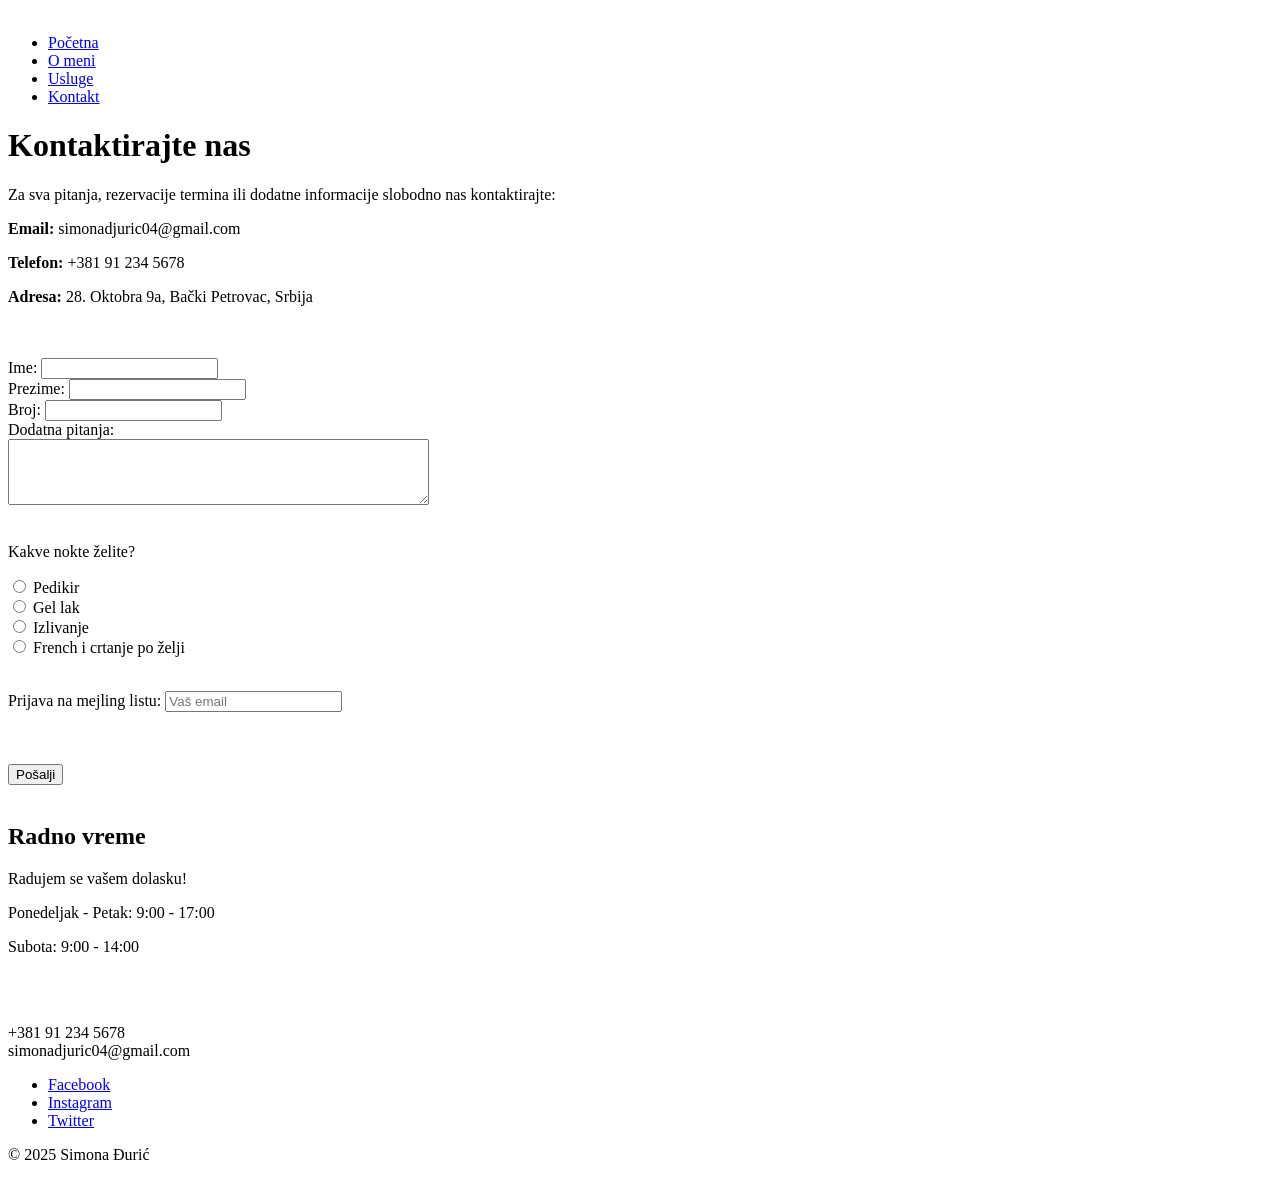
==== stranice/kontakt.html @ bb042978 "Add files via upload" ====
<!DOCTYPE html>
<html lang="sr">
<head>
    <meta charset="UTF-8">
    <meta name="viewport" content="width=device-width, initial-scale=1.0">
    <title>Kontakt</title>
    <link rel="stylesheet" href="kontakt.css">
    <link rel="icon" href="../slike/simona.png">
</head>
<body>
    <nav>
        <ul class="stranice">
            <img src="../slike/Simona.png"  alt="" class="logo"></img>
            <li><a href="index.html">Početna</a></li>
            <li><a href="omeni.html">O meni</a></li>
            <li><a href="usluge.html">Usluge</a></li>
            <li><a href="kontakt.html">Kontakt</a></li>
        </ul>
    </nav>

    <h1>Kontaktirajte nas</h1>
    <p>Za sva pitanja, rezervacije termina ili dodatne informacije slobodno nas kontaktirajte:</p>
    <p><strong>Email:</strong> simonadjuric04@gmail.com</p>
    <p><strong>Telefon:</strong> +381 91 234 5678</p>
    <p><strong>Adresa:</strong> 28. Oktobra 9a, Bački Petrovac, Srbija</p>
    <br><br>

    <form id="Kontakt" action="kontakt.php" method="POST">
        <label for="firstName">Ime:</label>
        <input type="text" id="firstName" name="firstName" required>
        <br>
        <label for="lastName">Prezime:</label>
        <input type="text" id="lastName" name="lastName" required>
        <br>
        <label for="number">Broj:</label>
        <input type="text" id="number" name="number" required>
        <br>
        <label for="freeform">Dodatna pitanja:</label>
        <br>
        <textarea id="freeform" name="freeform" rows="4" cols="50"></textarea>
        <br><br>

        <p>Kakve nokte želite?</p>
        <input onclick="cenaUsluge('pedikir')" type="radio" name="Nokti" value="pedikir"> Pedikir<br>
        <input onclick="cenaUsluge('gel lak')" type="radio" name="Nokti" value="gel lak"> Gel lak<br>
        <input onclick="cenaUsluge('izlivanje')" type="radio" name="Nokti" value="izlivanje"> Izlivanje<br>
        <input onclick="cenaUsluge('french')" type="radio" name="Nokti" value="french"> French i crtanje po želji<br>
        <p id="rezultat"></p>
        <br>

        <label for="newsletter_email">Prijava na mejling listu:</label>
        <input type="email" id="newsletter_email" name="newsletter_email" placeholder="Vaš email">
        <br><br><br>

        <p id="rezultat"></p>
        <button type="submit">Pošalji</button>
    </form>
    <br>

    <h2>Radno vreme</h2>
    <p>Radujem se vašem dolasku!</p>
    <p>Ponedeljak - Petak: 9:00 - 17:00</p>
    <p>Subota: 9:00 - 14:00</p>
<br> <br>

<footer class="footer">
    <div class="footer-left">
        <p>+381 91 234 5678 <br>simonadjuric04@gmail.com</p>
    </div>

    <div class="footer-center">
        <ul class="social">
            <li><a href="https://www.facebook.com/">Facebook</a></li>
            <li><a href="https://www.instagram.com/">Instagram</a></li>
            <li><a href="https://www.twitter.com/">Twitter</a></li>
        </ul>
    </div>

    <div class="footer-right">
        <p>© 2025 Simona Đurić</p>
    </div>
</footer>


    <script>
        function cenaUsluge(usluga) {
            const rezultat = document.getElementById('rezultat');
            if (usluga === 'french') {
                rezultat.textContent = '+200 RSD';
            }
            else if (usluga === 'pedikir') {
                rezultat.textContent = 'Cena je 1500 RSD';
            } 
            else if (usluga === 'gel lak') {
                rezultat.textContent = 'Cena je 1300 RSD';
            }
            else {
                rezultat.textContent = 'Cena je 1500 RSD';
            }
            return rezultat;
        }
    
    
        document.querySelectorAll('input[name="Nokti"]').forEach(function(radio) {
            radio.addEventListener('click', function() {
                cenaUsluge(this.value);
            });
        });

    </script>
</body>
</html>
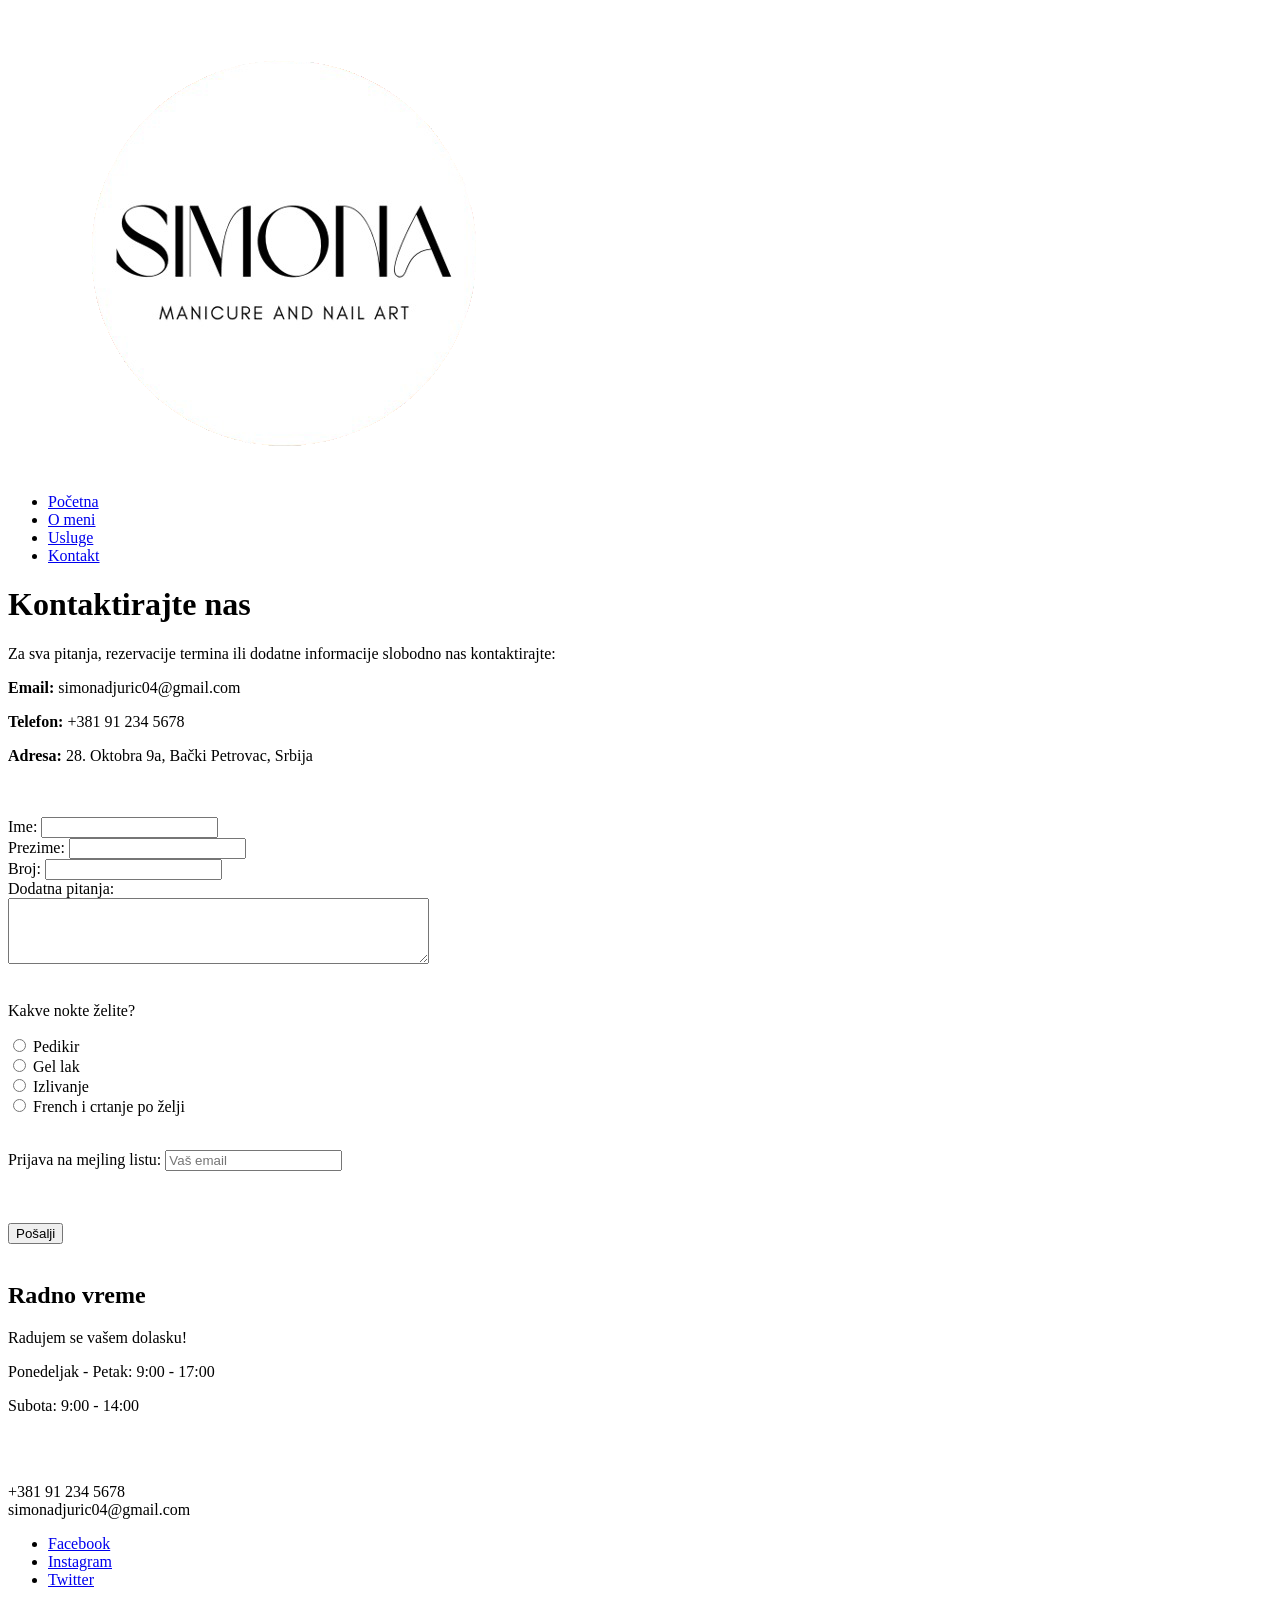
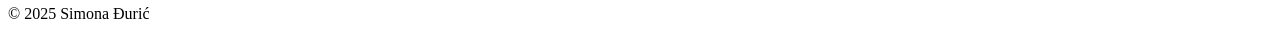
==== commit ee0f1e7e: "Update kontakt.html" ====
--- a/stranice/kontakt.html
+++ b/stranice/kontakt.html
@@ -6,12 +6,12 @@
     <meta name="viewport" content="width=device-width, initial-scale=1.0">
     <title>Kontakt</title>
     <link rel="stylesheet" href="kontakt.css">
-    <link rel="icon" href="../slike/simona.png">
+    <link rel="icon" href="slike/simona.png">
 </head>
 <body>
     <nav>
         <ul class="stranice">
-            <img src="../slike/Simona.png"  alt="" class="logo"></img>
+            <img src="slike/Simona.png"  alt="" class="logo"></img>
             <li><a href="index.html">Početna</a></li>
             <li><a href="omeni.html">O meni</a></li>
             <li><a href="usluge.html">Usluge</a></li>
@@ -26,7 +26,7 @@
     <p><strong>Adresa:</strong> 28. Oktobra 9a, Bački Petrovac, Srbija</p>
     <br><br>
 
-    <form id="Kontakt" action="kontakt.php" method="POST">
+    <form id="Kontakt">
         <label for="firstName">Ime:</label>
         <input type="text" id="firstName" name="firstName" required>
         <br>
@@ -111,3 +111,5 @@
     </script>
 </body>
 </html>
+
+
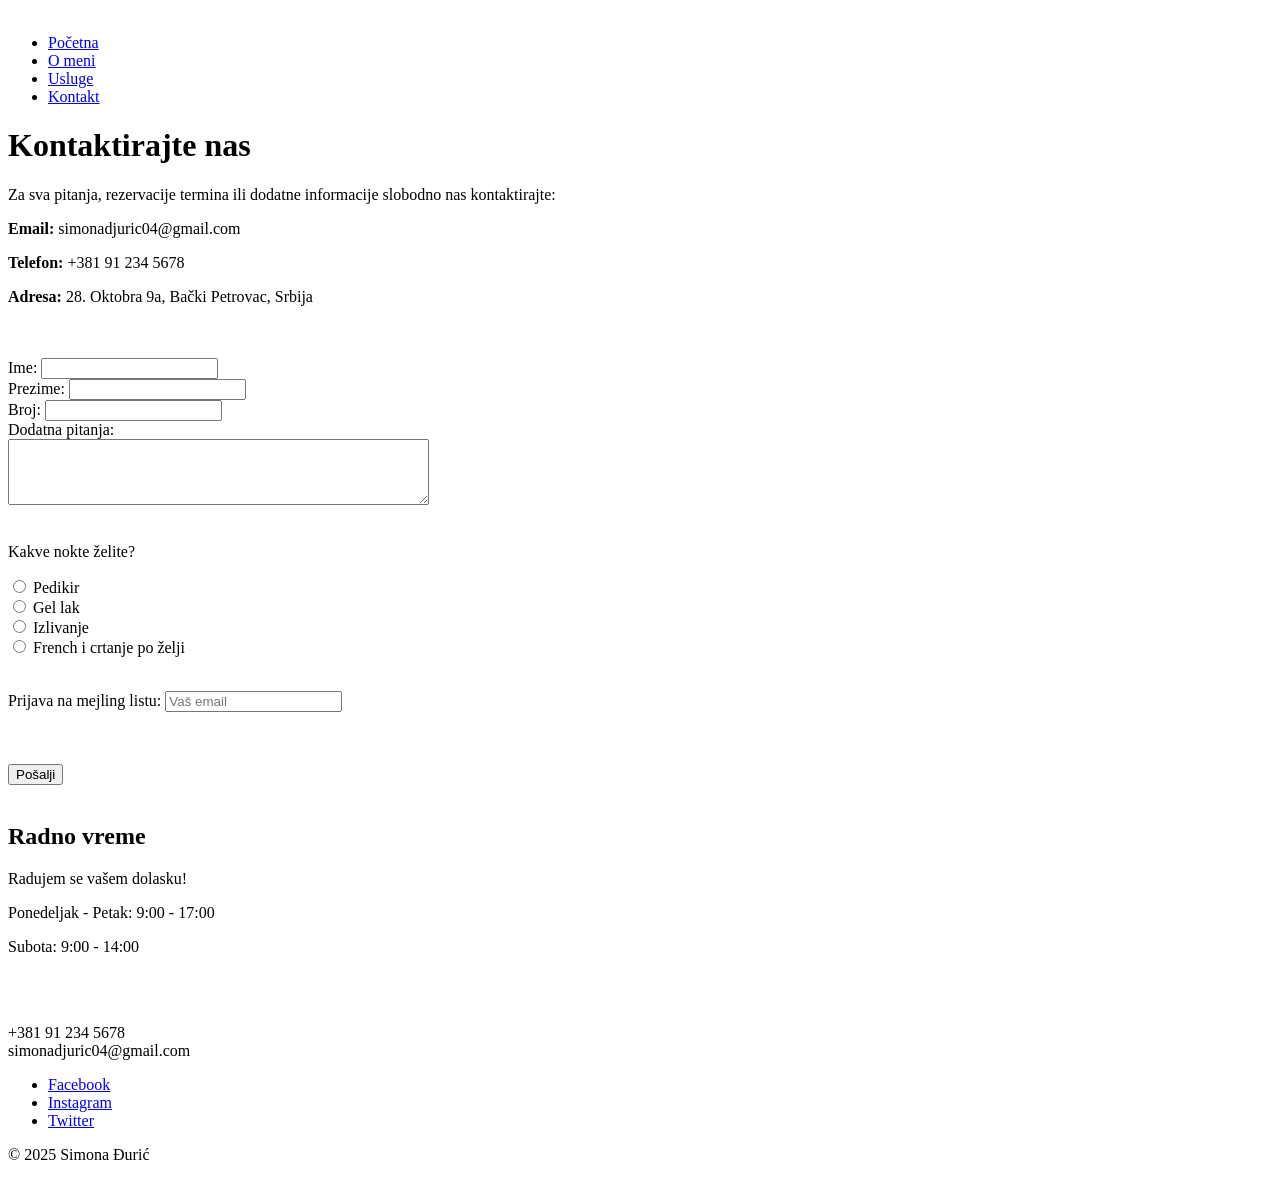
==== commit 087a2cc4: "Fix image path in kontakt.html" ====
--- a/stranice/kontakt.html
+++ b/stranice/kontakt.html
@@ -6,12 +6,12 @@
     <meta name="viewport" content="width=device-width, initial-scale=1.0">
     <title>Kontakt</title>
     <link rel="stylesheet" href="kontakt.css">
-    <link rel="icon" href="slike/simona.png">
+    <link rel="icon" href="stranice/slike/simona.png">
 </head>
 <body>
     <nav>
         <ul class="stranice">
-            <img src="slike/Simona.png"  alt="" class="logo"></img>
+            <img src="stranice/slike/Simona.png"  alt="" class="logo"></img>
             <li><a href="index.html">Početna</a></li>
             <li><a href="omeni.html">O meni</a></li>
             <li><a href="usluge.html">Usluge</a></li>
@@ -113,3 +113,4 @@
 </html>
 
 
+
